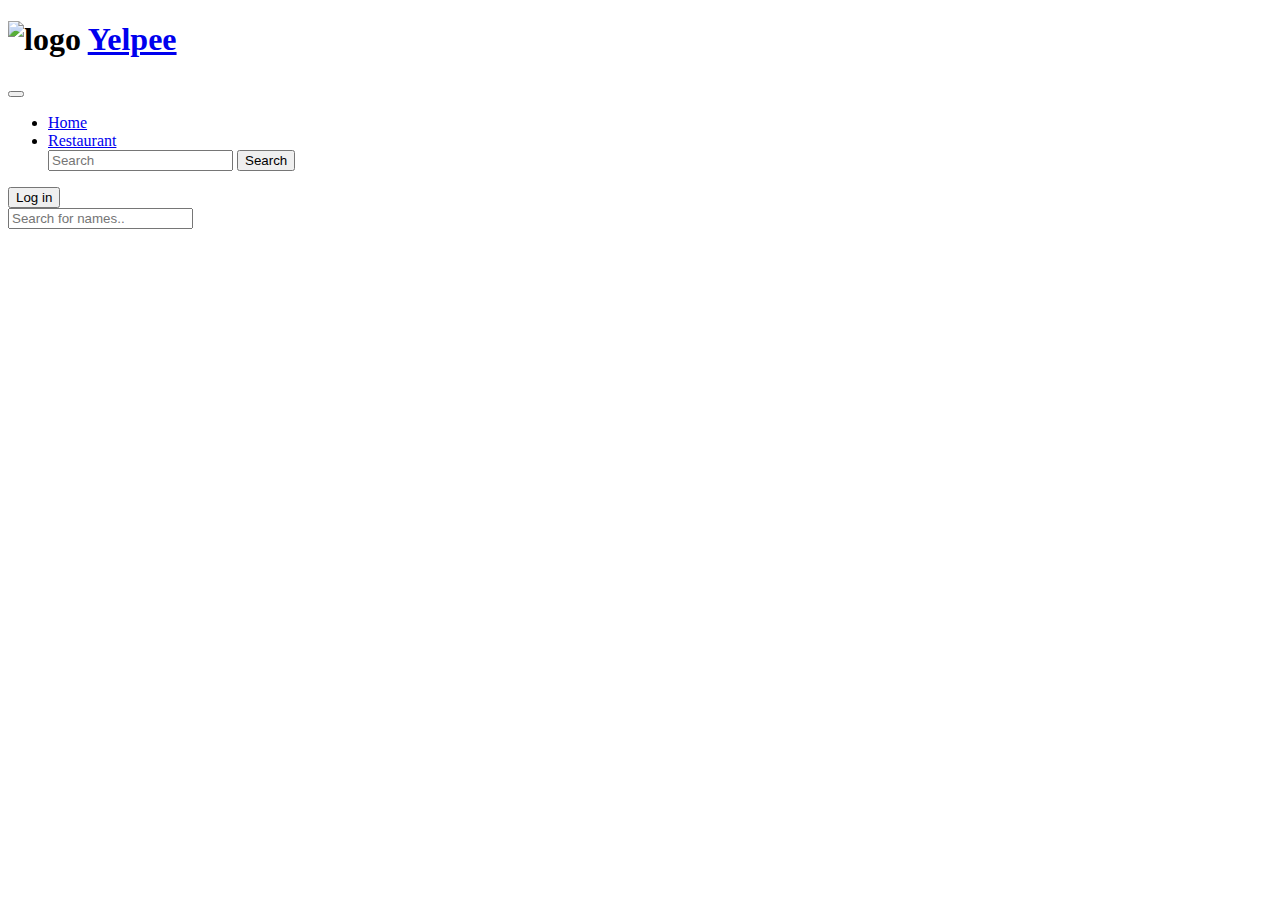
==== frontend/index.html @ 5ea733b4 "Added the login page" ====
<!DOCTYPE html>
<html lang="en">
<head>
    <meta charset="UTF-8">
    <meta http-equiv="X-UA-Compatible" content="IE=edge">
    <meta name="viewport" content="width=device-width, initial-scale=1.0">
    <link rel="stylesheet" href="./assets/css/index.css">
    <link rel="stylesheet" href="./assets/css/filter.css">
    <link rel="stylesheet" href="./assets/css/logo.css">
    <link rel="stylesheet" href="./assets/css/header.css">
    <link href="https://cdn.jsdelivr.net/npm/bootstrap@5.2.1/dist/css/bootstrap.min.css" rel="stylesheet" integrity="sha384-iYQeCzEYFbKjA/T2uDLTpkwGzCiq6soy8tYaI1GyVh/UjpbCx/TYkiZhlZB6+fzT" crossorigin="anonymous">

    <title>Yelpee</title>
</head>
<body>
    <header class="background-img">

         
           <div class="logo">
            <nav class="navbar navbar-expand-lg bg-light">
              <div class="container-fluid">
               <h1> <img src="https://cdn-icons-png.flaticon.com/512/36/36622.png" alt="logo"> <a href="./index.html">Yelpee</a></h1>
                <button class="navbar-toggler" type="button" data-bs-toggle="collapse" data-bs-target="#navbarSupportedContent" aria-controls="navbarSupportedContent" aria-expanded="false" aria-label="Toggle navigation">
                  <span class="navbar-toggler-icon"></span>
                </button>
                <div class="collapse navbar-collapse" id="navbarSupportedContent">
                  <ul class="navbar-nav me-auto mb-2 mb-lg-0">
                    <li class="nav-item">
                      <a class="nav-link active" aria-current="page" href="./index.html">Home</a>
                    </li>
                    <li class="nav-item">
                      <a class="nav-link" href="./restaurants-page.html">Restaurant</a>
                    </li>
                  <form class="d-flex" role="search">
                    <input class="form-control me-2" type="search" placeholder="Search" aria-label="Search">
                    <button class="btn btn-outline-success" type="submit">Search</button>
                  </form>
                </div>
              </div>
              <button class="login-btn"> Log in </button>
            </nav>
    </header>
    <main>
     <input type="text" id="myInput" onkeyup="tableSearch()" placeholder="Search for names..">
      
          <div class="table-container">
            <!-- <table class="table">
                <thead>
                  <tr>
                    <th scope="col">Id</th>
                    <th scope="col">Restaurant</th>
                    <th scope="col">City</th>
                  </tr>
                </thead>
                <tbody>
                  <tr>
                    <th scope="row">1</th>
                    <td>Mark</td>
                    <td>Otto</td>
                  </tr>
                  <tr>
                    <th scope="row">2</th>
                    <td>Jacob</td>
                    <td>Thornton</td>
                  </tr>
                  <tr>
                    <th scope="row">3</th>
                    <td colspan="2">Larry the Bird</td>
                  </tr>
                </tbody>
              </table> -->

          </div>
    </main>
<script src="./index.js"></script>
</body>
</html>
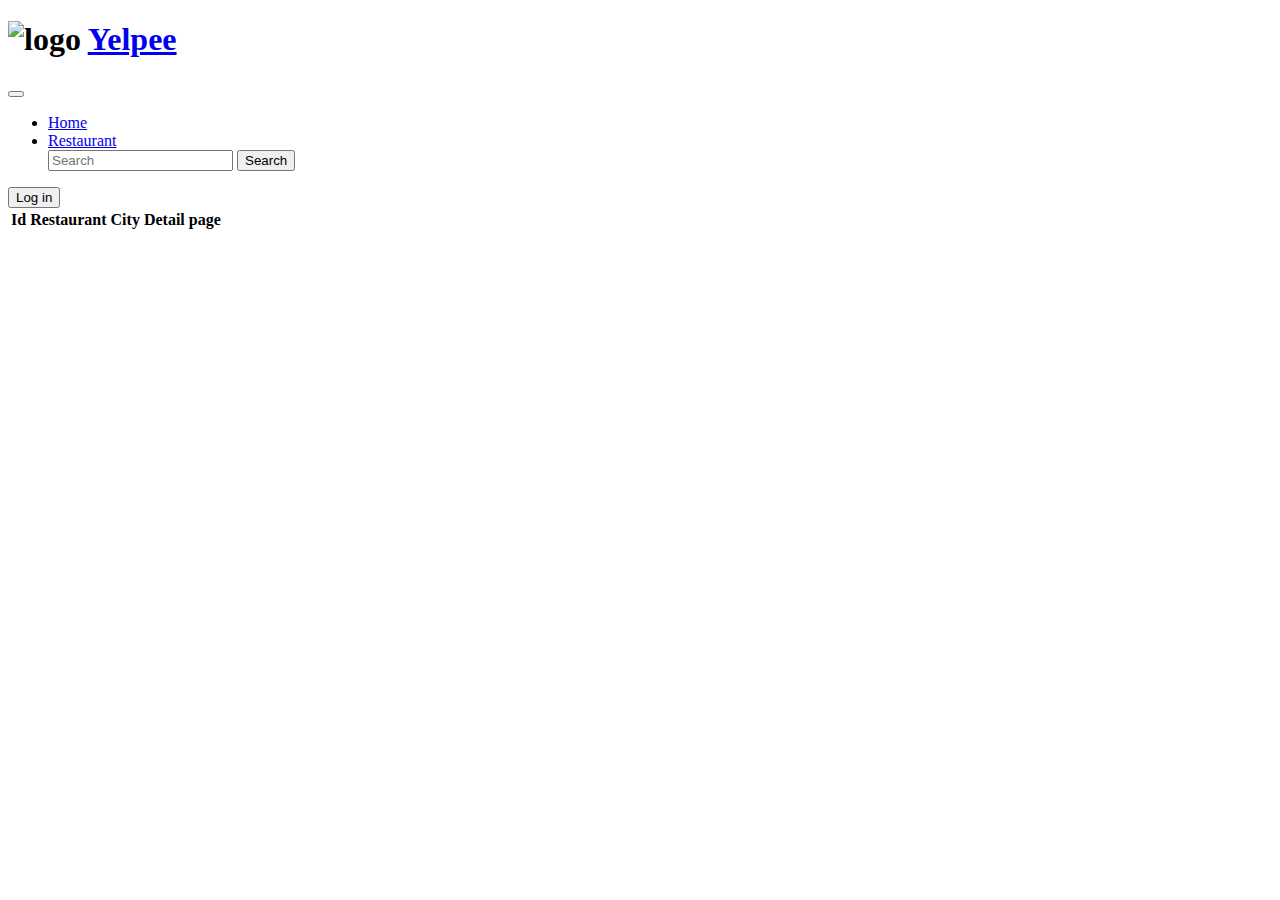
==== commit 525bda45: "added url" ====
--- a/frontend/index.html
+++ b/frontend/index.html
@@ -13,11 +13,9 @@
     <title>Yelpee</title>
 </head>
 <body>
-    <header class="background-img">
-
-         
+   <header class="background-img">
            <div class="logo">
-            <nav class="navbar navbar-expand-lg bg-light">
+            <nav class="navbar navbar-expand-lg">
               <div class="container-fluid">
                <h1> <img src="https://cdn-icons-png.flaticon.com/512/36/36622.png" alt="logo"> <a href="./index.html">Yelpee</a></h1>
                 <button class="navbar-toggler" type="button" data-bs-toggle="collapse" data-bs-target="#navbarSupportedContent" aria-controls="navbarSupportedContent" aria-expanded="false" aria-label="Toggle navigation">
@@ -32,43 +30,31 @@
                       <a class="nav-link" href="./restaurants-page.html">Restaurant</a>
                     </li>
                   <form class="d-flex" role="search">
-                    <input class="form-control me-2" type="search" placeholder="Search" aria-label="Search">
+                    <input class="form-control me-2 search-header" type="text" id="myInput" onkeyup="tableSearch()" placeholder="Search" aria-label="Search">
                     <button class="btn btn-outline-success" type="submit">Search</button>
                   </form>
                 </div>
               </div>
-              <button class="login-btn"> Log in </button>
+              <button id="login-btn" onclick="redirectToLoginPage()"> Log in </button>
             </nav>
     </header>
     <main>
-     <input type="text" id="myInput" onkeyup="tableSearch()" placeholder="Search for names..">
+     
       
           <div class="table-container">
-            <!-- <table class="table">
+            <table class="table">
                 <thead>
                   <tr>
                     <th scope="col">Id</th>
                     <th scope="col">Restaurant</th>
                     <th scope="col">City</th>
+                    <th scope="col">Detail page</th>
                   </tr>
                 </thead>
                 <tbody>
-                  <tr>
-                    <th scope="row">1</th>
-                    <td>Mark</td>
-                    <td>Otto</td>
-                  </tr>
-                  <tr>
-                    <th scope="row">2</th>
-                    <td>Jacob</td>
-                    <td>Thornton</td>
-                  </tr>
-                  <tr>
-                    <th scope="row">3</th>
-                    <td colspan="2">Larry the Bird</td>
-                  </tr>
+                      
                 </tbody>
-              </table> -->
+              </table>
 
           </div>
     </main>
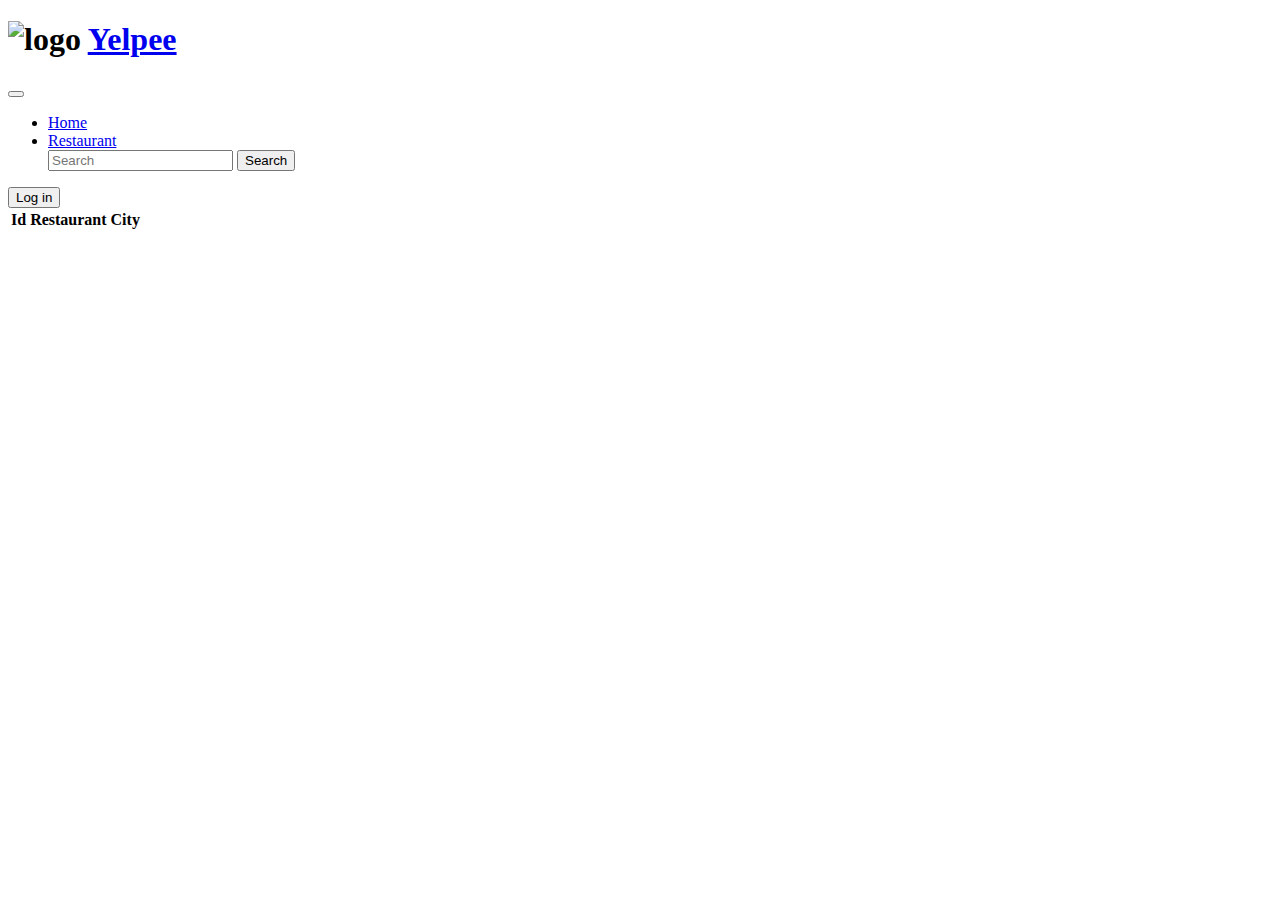
==== commit 1d37825a: "change input" ====
--- a/frontend/index.html
+++ b/frontend/index.html
@@ -30,7 +30,7 @@
                       <a class="nav-link" href="./restaurants-page.html">Restaurant</a>
                     </li>
                   <form class="d-flex" role="search">
-                    <input class="form-control me-2 search-header" type="text" id="myInput" onkeyup="tableSearch()" placeholder="Search" aria-label="Search">
+                    <input class="form-control me-2 search-header" type="text" id="input-text" onkeyup="tableSearch()" placeholder="Search" aria-label="Search">
                     <button class="btn btn-outline-success" type="submit">Search</button>
                   </form>
                 </div>
@@ -48,7 +48,6 @@
                     <th scope="col">Id</th>
                     <th scope="col">Restaurant</th>
                     <th scope="col">City</th>
-                    <th scope="col">Detail page</th>
                   </tr>
                 </thead>
                 <tbody>
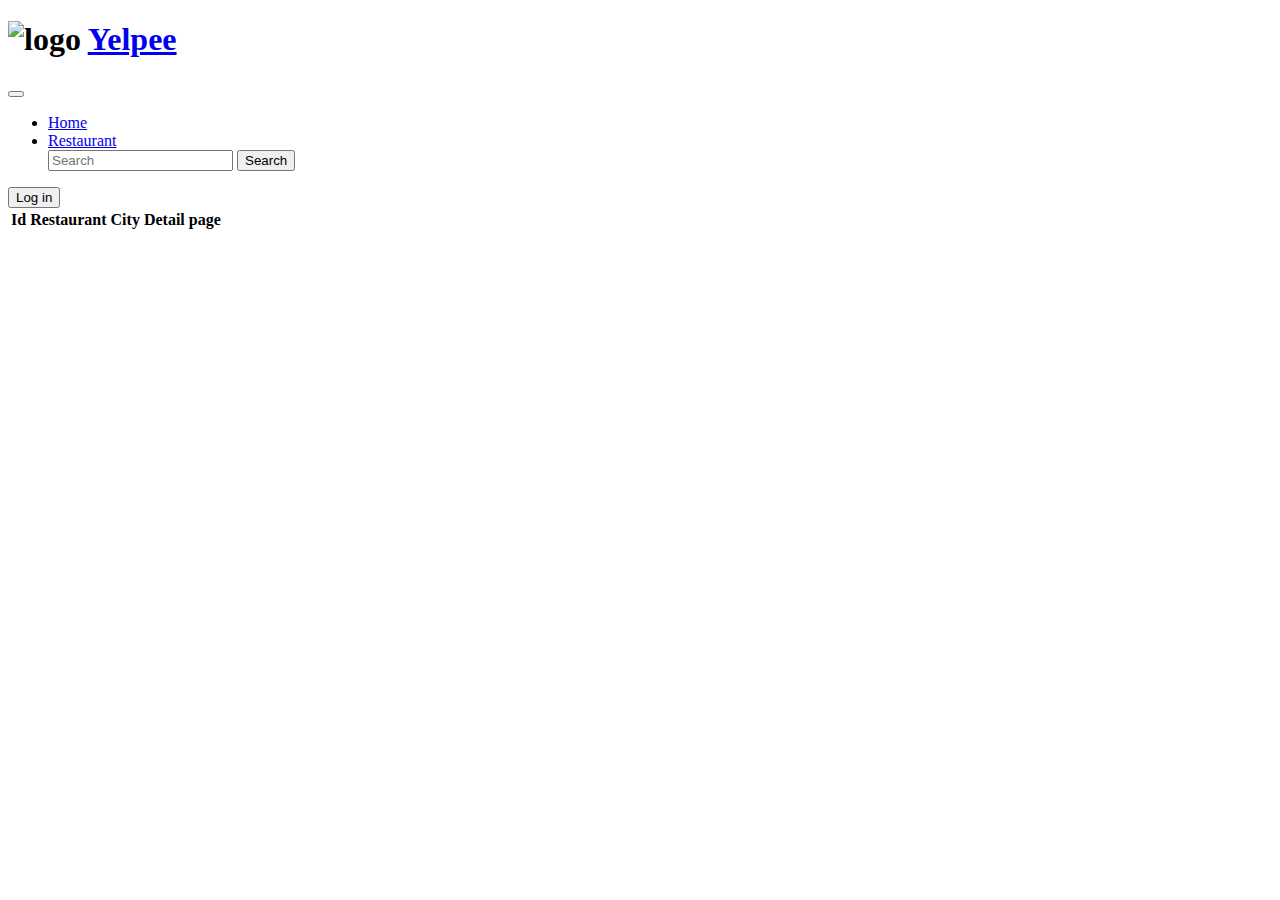
==== commit 164cb4c8: "added details modal" ====
--- a/frontend/index.html
+++ b/frontend/index.html
@@ -30,7 +30,7 @@
                       <a class="nav-link" href="./restaurants-page.html">Restaurant</a>
                     </li>
                   <form class="d-flex" role="search">
-                    <input class="form-control me-2 search-header" type="text" id="input-text" onkeyup="tableSearch()" placeholder="Search" aria-label="Search">
+                    <input class="form-control me-2 search-header" type="text" id="myInput" onkeyup="tableSearch()" placeholder="Search" aria-label="Search">
                     <button class="btn btn-outline-success" type="submit">Search</button>
                   </form>
                 </div>
@@ -48,6 +48,7 @@
                     <th scope="col">Id</th>
                     <th scope="col">Restaurant</th>
                     <th scope="col">City</th>
+                    <th scope="col">Detail page</th>
                   </tr>
                 </thead>
                 <tbody>
@@ -57,6 +58,7 @@
 
           </div>
     </main>
+    <script src="https://cdn.jsdelivr.net/npm/bootstrap@5.2.1/dist/js/bootstrap.bundle.min.js" integrity="sha384-u1OknCvxWvY5kfmNBILK2hRnQC3Pr17a+RTT6rIHI7NnikvbZlHgTPOOmMi466C8" crossorigin="anonymous"></script>
 <script src="./index.js"></script>
 </body>
 </html>